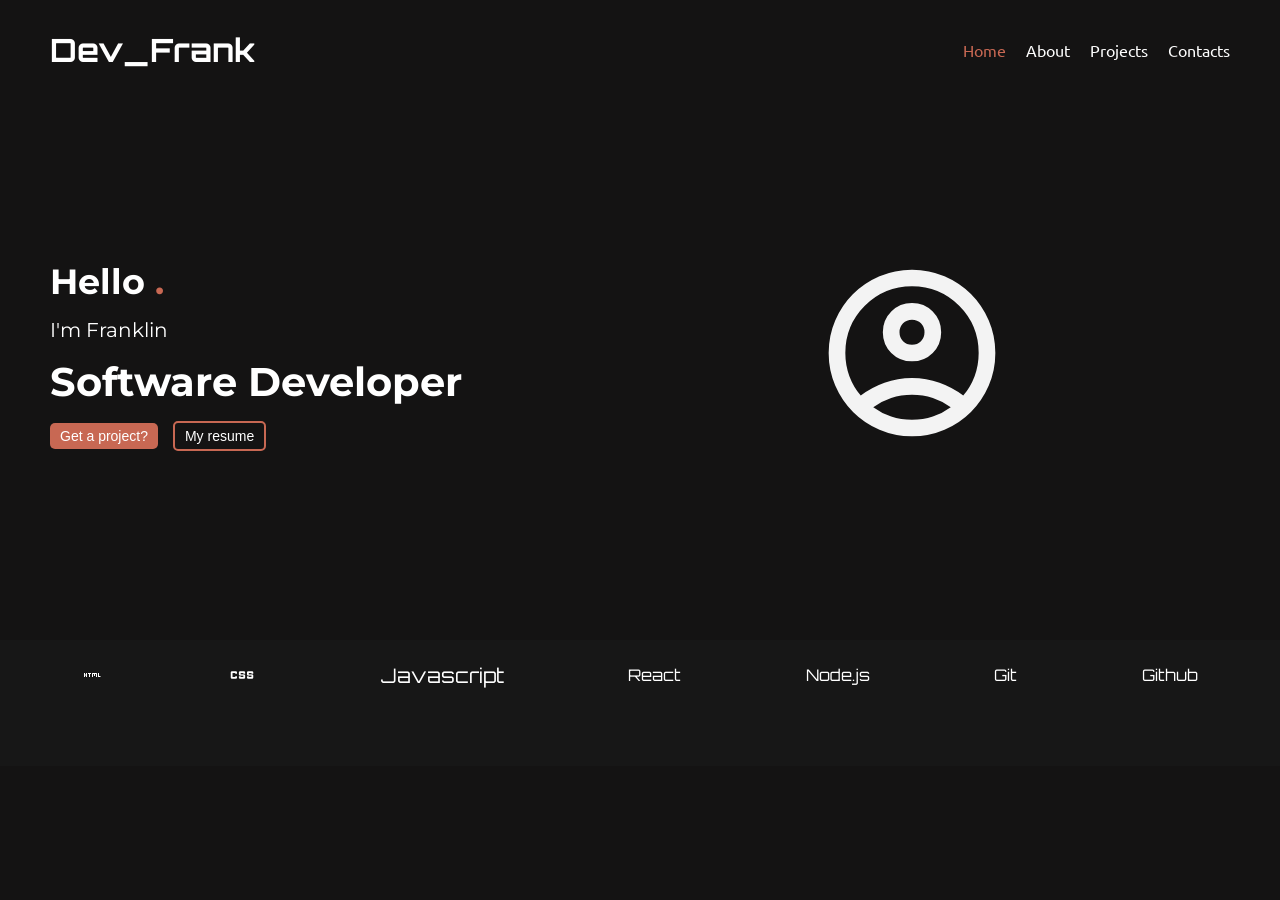
==== index.html @ 5b8aa60c "added animations" ====
<!DOCTYPE html>
<html lang="en">
<head>
    <meta charset="UTF-8">
    <meta name="viewport" content="width=device-width, initial-scale=1.0">
    <title>Portfolio website</title>
    <link rel="stylesheet" href="style.css">
    <link rel="stylesheet" href="https://fonts.googleapis.com/css2?family=Material+Symbols+Outlined:opsz,wght,FILL,GRAD@20..48,100..700,0..1,-50..200&icon_names=html" />
</head>
<body>
    <!-- Header section -->
    <header class="myHeader">
        <h1 class="header">Dev_Frank</h1>

        <nav class="navbar">
            <a href="#main" class="nav-links active">Home</a>
            <a href="portfolio.html" class="nav-links">About</a>
            <a href="portfolio.html" class="nav-links">Projects</a>
            <a href="contact.html" class="nav-links">Contacts</a>
        </nav>
    </header>

    <!-- main section -->
    <main class="main" id="main">
        <!-- Name and Job title -->
        <div class="section1">
            
            <h2>
                Hello <span class="red-dot">.</span>
            </h2>
            <p>I'm Franklin</p>
            <h1>
                Software Developer
            </h1>

            <!-- Buttons under the job title -->
            <div class="buttons">
                <a href="portfolio.html#contact-section"> <button class="btn1">Get a project?</button></a>
                <a href="portfolio.html#projects"><button class="btn2">My resume</button></a>
            </div>
        </div>

        <!-- For the image -->
        <div class="section2">
            <svg xmlns="http://www.w3.org/2000/svg" viewBox="0 -960 960 960"  fill="#F3F3F3"><path d="M234-276q51-39 114-61.5T480-360q69 0 132 22.5T726-276q35-41 54.5-93T800-480q0-133-93.5-226.5T480-800q-133 0-226.5 93.5T160-480q0 59 19.5 111t54.5 93Zm146.5-204.5Q340-521 340-580t40.5-99.5Q421-720 480-720t99.5 40.5Q620-639 620-580t-40.5 99.5Q539-440 480-440t-99.5-40.5ZM480-80q-83 0-156-31.5T197-197q-54-54-85.5-127T80-480q0-83 31.5-156T197-763q54-54 127-85.5T480-880q83 0 156 31.5T763-763q54 54 85.5 127T880-480q0 83-31.5 156T763-197q-54 54-127 85.5T480-80Zm100-95.5q47-15.5 86-44.5-39-29-86-44.5T480-280q-53 0-100 15.5T294-220q39 29 86 44.5T480-160q53 0 100-15.5ZM523-537q17-17 17-43t-17-43q-17-17-43-17t-43 17q-17 17-17 43t17 43q17 17 43 17t43-17Zm-43-43Zm0 360Z"/></svg>

        </div>
    </main>
    <div class="technologies">
        <div class="skills">
            <span class="material-symbols-outlined">HTML</span>
            <span class="material-symbols-outlined" style="font-size: 30px;">css</span>
            <span>Javascript</span>
            <p>React</p>
            <p>Node.js</p>
            <p>Git</p>
            <p>Github</p>
        </div>
    </div>
</body>
</html>
---- style.css ----
/* For Orbitron font */
@import url('https://fonts.googleapis.com/css2?family=Orbitron:wght@400..900&display=swap');

/* Ubuntu font */
@import url('https://fonts.googleapis.com/css2?family=Ubuntu:ital,wght@0,300;0,400;0,500;0,700;1,300;1,400;1,500;1,700&display=swap');

/* Montserrat font */
@import url('https://fonts.googleapis.com/css2?family=Montserrat:ital,wght@0,100..900;1,100..900&display=swap');

*{
    padding: 0;
    margin: 0;
    box-sizing: border-box;
    scroll-behavior: smooth;
}

body{
    color: white;
    background-color: rgb(20, 19, 19);
}

.myHeader{
    display: flex;
    justify-content: space-between;
    align-items: center;
    margin: 30px 50px;
    animation: fadeIn 1.5s ease-out forwards;
}

.header{
    font-family: "Orbitron", sans-serif;
    font-size: 2rem;
}

.navbar{
    display: flex;
    align-items: center;
    gap: 20px;
}


.nav-links{
    text-decoration: none;
    color: #fff;
    font-family: "Ubuntu", sans-serif;
}

.nav-links:hover{
    color: rgb(200, 104, 83);
}

.nav-links:active{
    color: rgb(200, 104, 83);
}
.navbar .active{
    color: rgb(200, 104, 83);
}

/* For the main section */
.main{
    margin: 60px 50px;
    display: flex;
    gap: 350px;
    align-items: center;
    height: 50vh;
}

.section1{
    display: flex;
    flex-direction: column;
    gap: 15px;
    font-family: "Montserrat", sans-serif;
    animation: fadeIn 1.5s ease-out forwards;
}

.section1 h2{
    font-size: 35px;
}

.red-dot{
    color: rgb(200, 104, 83);
}

.section1 p{
    font-size: 20px;
}

.section1 h1{
    font-size: 40px;
}

.section2 svg{
    margin: auto;
    width: 200px;
    height: 200px;
    opacity: 0;
    animation: fadeIn 2.5s ease-out forwards;
    animation-delay: 0.5s;
}

/* For the buttons after intro */
.buttons{
    display: flex;
    gap: 15px;
    align-items: center;
}

.buttons button{
    color: white;
    padding: 5px 10px;
    border-radius: 5px;
    font-size: 14px;
    cursor: pointer;
}
button a{
    text-decoration: none;
    color: inherit;
}

.btn1{
    background: rgb(200, 104, 83);
    border: transparent;
}
.btn1:hover{
    background: rgb(77, 38, 38);
    border: 2px solid  rgb(77, 36, 26);
    transition: 0.5s;
}

.btn2{
    border: 2px solid rgb(200, 104, 83);
    background: rgb(20, 19, 19);
    transition: 1s;
}

.btn2:hover{
    background: rgb(200, 104, 83);
    border: 2px solid rgb(20, 19, 19);
}

.technologies{
    width: 100%;
    background: rgb(23, 23, 23);
    padding: 20px;
    height: 14vh;
    opacity: 0;
    animation: fadeIn 1.5s ease-out forwards;
    animation-delay: 1.2s;
}

.skills{
    display: flex;
    align-items: center;
    justify-content: space-around;
    font-family: "Orbitron", sans-serif;
}
.skills span{
    font-size: 20px;
}

/* about section styles */
.about-sec{
    margin: 30px auto;
    display: flex;
    gap: 80px;
    align-items: center;
    justify-content: space-evenly;
    margin-bottom: 10px;
}
.tech{
    line-height: 6em;
    font-family: "Montserrat", sans-serif;
}
.h2-tech{
    border-left: 2px solid rgb(200, 104, 83);
    margin-bottom: 4px;
    padding-left: 10px;
}
.about-tech h1{
    margin-bottom: 50px;
    font-size: 48px;
    font-family: "Montserrat", sans-serif
}
.about-tech p{
    margin-bottom: 20px;
}
.about-point{
    display: flex;
    flex-direction: row;
    gap: 80px;
    font-family: "Montserrat", sans-serif
}
.points span{
    color: rgb(200, 104, 83);
    font-weight: bold;
    margin-right: 10px;
}
.projects h1{
    text-align: center;
    line-height: 2em;
    font-size: 38px;
    font-family: "Montserrat", sans-serif;
}
.line{
    border-left: 2px solid  rgb(200, 104, 83);
    margin: 2px 50vw;
    font-size: 48px;
    color: rgb(200, 104, 83);
}
.project-1{
    display: flex;
    gap: 200px;
    align-items: center;
    justify-content: space-between;
    margin: 20px 80px;
}
.about-project{
    margin: 10px 80px;
    margin-right: 120px;
}
.project-name{
    font-size: 30px;
    font-family: "Montserrat", sans-serif;
    margin-bottom: 24px;
}
.project-spans{
    display: flex;
    flex-direction: row;
    gap: 10px;
    margin-bottom: 18px;
}
.project-spans span{
    background-color: rgb(47, 46, 46);
    padding: 3px 8px;
    border-radius: 18px;
    font-family: "Ubuntu", sans-serif;
}
.project-about{
    font-size: 12px;
    line-height: 1.2em;
    margin-bottom: 15px;
}
.project-links{
    display: flex;
    flex-direction: row;
    gap: 15px;
}
.project-links a{
    text-decoration: none;
    color: inherit;
    font-family: "Ubuntu", sans-serif;
    width: 120px;
}
.project-link-1{
    background-color: rgb(200, 104, 83);
    padding:3px 8px;
}
.project-link-2{
    padding: 3px 8px;
    border-bottom: 2px solid rgb(200, 104, 83);
    margin-left: 8px;
}
.project-2{
    display: flex;
    flex-direction: row-reverse;
    gap: 160px;
    align-items: center;
    justify-content: space-between;
    margin: 20px 80px;
}
.project-2 .project-img{
    margin-left: 40px;
}
.project-3{
    display: flex;
    gap: 200px;
    align-items: center;
    justify-content: space-between;
    margin: 10px 80px;
}
/* --- Global Reset & Container --- */
:root {
  --main-bg: #111a24; /* Dark blue background */
  --text-white: #ffffff;
  --accent-red: #ff7f66; /* The signature red color */
  --input-border: #3d4f61; /* The subtle line color */
}

#contact-page{
  background-color: rgb(20, 19, 19);
  color: inherit;
  font-family: 'Segoe UI', sans-serif; /* Modern, standard font */
  display: flex;
  justify-content: space-between;
  align-items: center;
  padding: 80px 10%; /* Ample padding for breathing room */
  gap: 100px; /* Space between content and form */
}

/* --- Left Content Section Styling --- */
.lead-content {
  flex: 1; /* Takes up equal available space */
}

.section-title {
  display: flex;
  align-items: center;
  gap: 15px;
  margin-bottom: 20px;
}

.title-line {
  width: 60px;
  height: 3px;
  background-color: var(--accent-red);
  display: inline-block;
}

.section-title h2 {
  font-size: 1.2rem;
  font-weight: 400;
  text-transform: capitalize;
  letter-spacing: 1px;
}

.main-heading {
  font-size: 3.2rem;
  font-weight: 700;
  line-height: 1.2;
  margin-bottom: 50px;
  margin-top: 0;
}

.submit-btn-large {
  background-color: var(--accent-red);
  color: var(--text-white);
  border: none;
  padding: 15px 45px;
  font-size: 1rem;
  font-weight: 600;
  cursor: pointer;
  border-radius: 4px; /* Subtle curve on the button */
  transition: background-color 0.3s ease;
}

.submit-btn-large:hover {
  background-color: #ff6a4d; /* Slightly darker shade on hover */
}

/* --- Right Form Section Styling --- */
.lead-form-wrapper {
  flex: 1;
  width: 100%;
}

.lead-form {
  display: flex;
  flex-direction: column;
  gap: 35px; /* Consistent spacing between input fields */
}

.input-group {
  display: flex;
  flex-direction: column;
  position: relative;
}

.input-group label {
  font-size: 0.95rem;
  font-weight: 400;
  margin-bottom: 10px;
  color: #b0c0d0; /* Softened label color */
}

.input-group input, 
.input-group textarea {
  background-color: transparent;
  border: none;
  border-bottom: 1px solid var(--input-border); /* Single line at the bottom */
  color: var(--text-white);
  padding: 8px 0;
  font-size: 1rem;
  transition: border-bottom-color 0.3s ease;
}

/* Focus effects (highly professional) */
.input-group input:focus, 
.input-group textarea:focus {
  outline: none;
  border-bottom: 2px solid var(--accent-red); /* Active field gets the accent color */
}

/* Styling for the large message area */
.textarea-group textarea {
  resize: vertical; /* Allows users to resize height, but not width */
}

/* animation */
@keyframes fadeIn {
    from {
        opacity: 0;
        transform: translateY(10px); /* Optional: adds a slight upward slide */
    }
    to {
        opacity: 1;
        transform: translateY(0);
    }
}
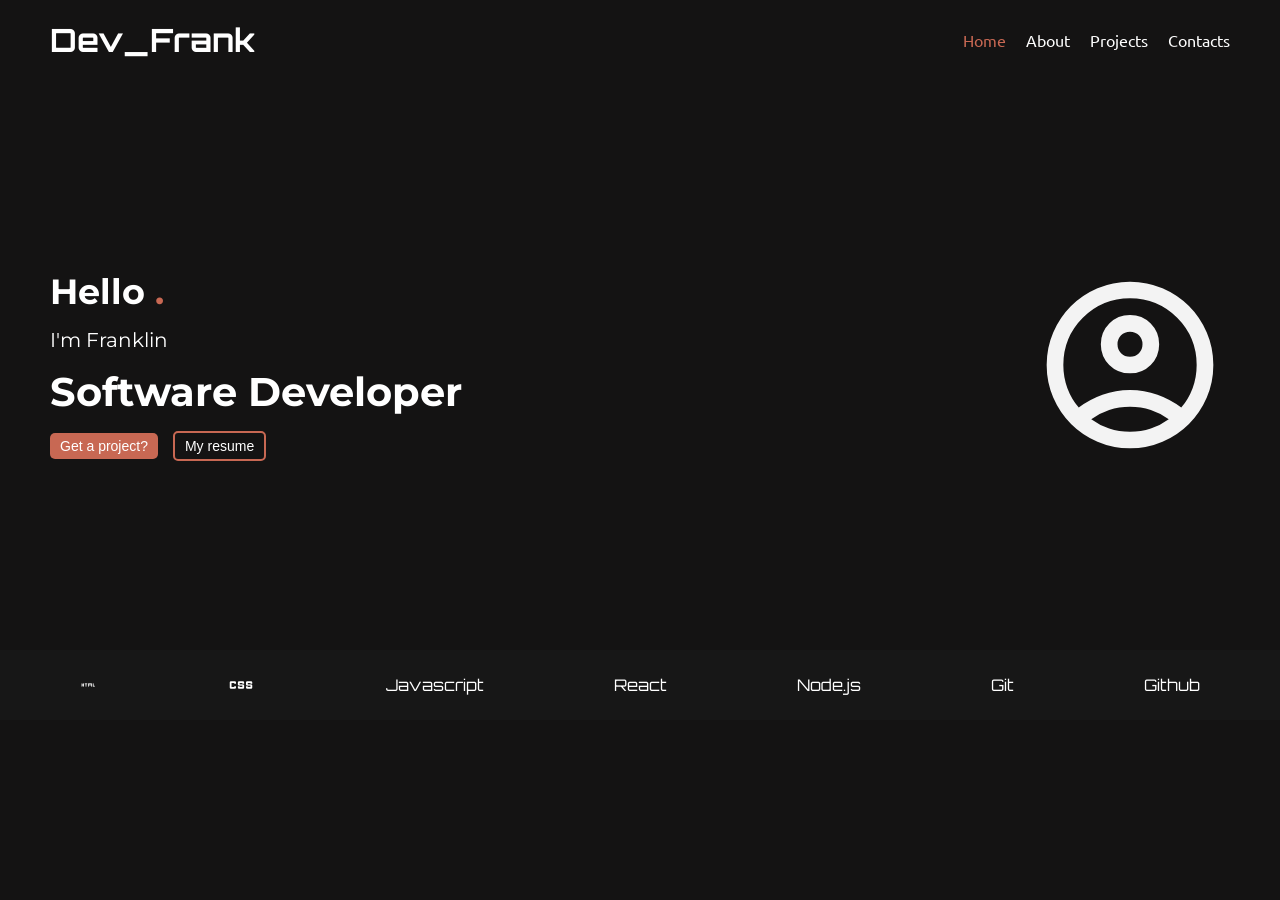
==== commit 321c4ff4: "added responsive styling" ====
--- a/index.html
+++ b/index.html
@@ -12,11 +12,17 @@
     <header class="myHeader">
         <h1 class="header">Dev_Frank</h1>
 
-        <nav class="navbar">
+        <button class="hamburger" id="hamburger" aria-label="Toggle navigation">
+            <span></span>
+            <span></span>
+            <span></span>
+        </button>
+
+        <nav class="navbar" id="navbar">
             <a href="#main" class="nav-links active">Home</a>
             <a href="portfolio.html" class="nav-links">About</a>
             <a href="portfolio.html" class="nav-links">Projects</a>
-            <a href="contact.html" class="nav-links">Contacts</a>
+            <a href="portfolio.html#contact-page" class="nav-links">Contacts</a>
         </nav>
     </header>
 
@@ -24,7 +30,6 @@
     <main class="main" id="main">
         <!-- Name and Job title -->
         <div class="section1">
-            
             <h2>
                 Hello <span class="red-dot">.</span>
             </h2>
@@ -35,15 +40,14 @@
 
             <!-- Buttons under the job title -->
             <div class="buttons">
-                <a href="portfolio.html#contact-section"> <button class="btn1">Get a project?</button></a>
+                <a href="portfolio.html#contact-section"><button class="btn1">Get a project?</button></a>
                 <a href="portfolio.html#projects"><button class="btn2">My resume</button></a>
             </div>
         </div>
 
         <!-- For the image -->
         <div class="section2">
-            <svg xmlns="http://www.w3.org/2000/svg" viewBox="0 -960 960 960"  fill="#F3F3F3"><path d="M234-276q51-39 114-61.5T480-360q69 0 132 22.5T726-276q35-41 54.5-93T800-480q0-133-93.5-226.5T480-800q-133 0-226.5 93.5T160-480q0 59 19.5 111t54.5 93Zm146.5-204.5Q340-521 340-580t40.5-99.5Q421-720 480-720t99.5 40.5Q620-639 620-580t-40.5 99.5Q539-440 480-440t-99.5-40.5ZM480-80q-83 0-156-31.5T197-197q-54-54-85.5-127T80-480q0-83 31.5-156T197-763q54-54 127-85.5T480-880q83 0 156 31.5T763-763q54 54 85.5 127T880-480q0 83-31.5 156T763-197q-54 54-127 85.5T480-80Zm100-95.5q47-15.5 86-44.5-39-29-86-44.5T480-280q-53 0-100 15.5T294-220q39 29 86 44.5T480-160q53 0 100-15.5ZM523-537q17-17 17-43t-17-43q-17-17-43-17t-43 17q-17 17-17 43t17 43q17 17 43 17t43-17Zm-43-43Zm0 360Z"/></svg>
-
+            <svg xmlns="http://www.w3.org/2000/svg" viewBox="0 -960 960 960" fill="#F3F3F3"><path d="M234-276q51-39 114-61.5T480-360q69 0 132 22.5T726-276q35-41 54.5-93T800-480q0-133-93.5-226.5T480-800q-133 0-226.5 93.5T160-480q0 59 19.5 111t54.5 93Zm146.5-204.5Q340-521 340-580t40.5-99.5Q421-720 480-720t99.5 40.5Q620-639 620-580t-40.5 99.5Q539-440 480-440t-99.5-40.5ZM480-80q-83 0-156-31.5T197-197q-54-54-85.5-127T80-480q0-83 31.5-156T197-763q54-54 127-85.5T480-880q83 0 156 31.5T763-763q54 54 85.5 127T880-480q0 83-31.5 156T763-197q-54 54-127 85.5T480-80Zm100-95.5q47-15.5 86-44.5-39-29-86-44.5T480-280q-53 0-100 15.5T294-220q39 29 86 44.5T480-160q53 0 100-15.5ZM523-537q17-17 17-43t-17-43q-17-17-43-17t-43 17q-17 17-17 43t17 43q17 17 43 17t43-17Zm-43-43Zm0 360Z"/></svg>
         </div>
     </main>
     <div class="technologies">
@@ -57,5 +61,21 @@
             <p>Github</p>
         </div>
     </div>
+
+    <script>
+        const hamburger = document.getElementById('hamburger');
+        const navbar = document.getElementById('navbar');
+        hamburger.addEventListener('click', () => {
+            navbar.classList.toggle('open');
+            hamburger.classList.toggle('active');
+        });
+        // Close menu when a link is clicked
+        document.querySelectorAll('.nav-links').forEach(link => {
+            link.addEventListener('click', () => {
+                navbar.classList.remove('open');
+                hamburger.classList.remove('active');
+            });
+        });
+    </script>
 </body>
-</html>+</html>
--- a/style.css
+++ b/style.css
@@ -17,14 +17,24 @@
 body{
     color: white;
     background-color: rgb(20, 19, 19);
-}
-
+    overflow-x: hidden;
+}
+
+/* =====================
+   HEADER & NAV
+   ===================== */
 .myHeader{
     display: flex;
     justify-content: space-between;
     align-items: center;
-    margin: 30px 50px;
+    margin: 0;
+    padding: 20px 50px;
+    opacity: 0;
     animation: fadeIn 1.5s ease-out forwards;
+    position: sticky;
+    top: 0;
+    z-index: 1000;
+    background-color: rgb(20, 19, 19);
 }
 
 .header{
@@ -37,7 +47,6 @@
     align-items: center;
     gap: 20px;
 }
-
 
 .nav-links{
     text-decoration: none;
@@ -52,17 +61,56 @@
 .nav-links:active{
     color: rgb(200, 104, 83);
 }
+
 .navbar .active{
     color: rgb(200, 104, 83);
 }
 
-/* For the main section */
+/* Hamburger button — hidden on desktop */
+.hamburger {
+    display: none;
+    flex-direction: column;
+    justify-content: space-between;
+    width: 26px;
+    height: 19px;
+    background: transparent;
+    border: none;
+    cursor: pointer;
+    padding: 0;
+    z-index: 1100;
+}
+
+.hamburger span {
+    display: block;
+    width: 100%;
+    height: 2px;
+    background-color: #fff;
+    border-radius: 2px;
+    transition: all 0.3s ease;
+}
+
+/* Animated X when open */
+.hamburger.active span:nth-child(1) {
+    transform: translateY(8.5px) rotate(45deg);
+}
+.hamburger.active span:nth-child(2) {
+    opacity: 0;
+}
+.hamburger.active span:nth-child(3) {
+    transform: translateY(-8.5px) rotate(-45deg);
+}
+
+/* =====================
+   HOME — MAIN SECTION
+   ===================== */
 .main{
     margin: 60px 50px;
     display: flex;
-    gap: 350px;
-    align-items: center;
-    height: 50vh;
+    flex-direction: row;
+    gap: 40px;
+    align-items: center;
+    justify-content: space-between;
+    min-height: 50vh;
 }
 
 .section1{
@@ -70,7 +118,9 @@
     flex-direction: column;
     gap: 15px;
     font-family: "Montserrat", sans-serif;
+    opacity: 0;
     animation: fadeIn 1.5s ease-out forwards;
+    animation-delay: 0.5s;
 }
 
 .section1 h2{
@@ -90,19 +140,21 @@
 }
 
 .section2 svg{
+    display: block;
     margin: auto;
     width: 200px;
     height: 200px;
     opacity: 0;
     animation: fadeIn 2.5s ease-out forwards;
-    animation-delay: 0.5s;
-}
-
-/* For the buttons after intro */
+    animation-delay: 1s;
+}
+
+/* Buttons */
 .buttons{
     display: flex;
     gap: 15px;
     align-items: center;
+    flex-wrap: wrap;
 }
 
 .buttons button{
@@ -112,18 +164,24 @@
     font-size: 14px;
     cursor: pointer;
 }
+
 button a{
     text-decoration: none;
     color: inherit;
 }
 
+.buttons a {
+    text-decoration: none;
+    color: inherit;
+}
+
 .btn1{
     background: rgb(200, 104, 83);
     border: transparent;
 }
 .btn1:hover{
     background: rgb(77, 38, 38);
-    border: 2px solid  rgb(77, 36, 26);
+    border: 2px solid rgb(77, 36, 26);
     transition: 0.5s;
 }
 
@@ -138,271 +196,540 @@
     border: 2px solid rgb(20, 19, 19);
 }
 
+/* Technologies bar */
 .technologies{
     width: 100%;
     background: rgb(23, 23, 23);
     padding: 20px;
-    height: 14vh;
+    min-height: 60px;
     opacity: 0;
     animation: fadeIn 1.5s ease-out forwards;
-    animation-delay: 1.2s;
+    animation-delay: 1.5s;
 }
 
 .skills{
     display: flex;
     align-items: center;
     justify-content: space-around;
+    flex-wrap: wrap;
+    gap: 10px;
     font-family: "Orbitron", sans-serif;
 }
-.skills span{
-    font-size: 20px;
-}
-
-/* about section styles */
+
+.skills span, .skills p{
+    font-size: 16px;
+}
+
+/* =====================
+   ABOUT SECTION
+   ===================== */
 .about-sec{
     margin: 30px auto;
+    padding: 0 50px;
     display: flex;
     gap: 80px;
     align-items: center;
     justify-content: space-evenly;
     margin-bottom: 10px;
-}
+    flex-wrap: wrap;
+}
+
 .tech{
     line-height: 6em;
     font-family: "Montserrat", sans-serif;
-}
+    opacity: 0;
+    animation: fadeIn 1.5s ease-out forwards;
+    animation-delay: 0.5s;
+}
+
 .h2-tech{
     border-left: 2px solid rgb(200, 104, 83);
     margin-bottom: 4px;
     padding-left: 10px;
 }
+
 .about-tech h1{
     margin-bottom: 50px;
     font-size: 48px;
-    font-family: "Montserrat", sans-serif
-}
+    font-family: "Montserrat", sans-serif;
+    opacity: 0;
+    animation: fadeIn 1.5s ease-out forwards;
+}
+
 .about-tech p{
     margin-bottom: 20px;
 }
+
 .about-point{
     display: flex;
     flex-direction: row;
     gap: 80px;
-    font-family: "Montserrat", sans-serif
-}
+    font-family: "Montserrat", sans-serif;
+    opacity: 0;
+    animation: fadeIn 1.5s ease-out forwards;
+    animation-delay: 0.9s;
+    flex-wrap: wrap;
+}
+
 .points span{
     color: rgb(200, 104, 83);
     font-weight: bold;
     margin-right: 10px;
 }
+
+/* =====================
+   PROJECTS SECTION
+   ===================== */
 .projects h1{
     text-align: center;
     line-height: 2em;
     font-size: 38px;
     font-family: "Montserrat", sans-serif;
 }
+
 .line{
-    border-left: 2px solid  rgb(200, 104, 83);
+    border-left: 2px solid rgb(200, 104, 83);
     margin: 2px 50vw;
     font-size: 48px;
     color: rgb(200, 104, 83);
 }
-.project-1{
-    display: flex;
-    gap: 200px;
+
+/* Shared project row styles */
+.project-1,
+.project-2,
+.project-3 {
+    display: flex;
     align-items: center;
     justify-content: space-between;
     margin: 20px 80px;
-}
+    gap: 40px;
+}
+
+.project-2 {
+    flex-direction: row-reverse;
+}
+
 .about-project{
-    margin: 10px 80px;
-    margin-right: 120px;
-}
+    margin: 10px 0;
+    flex: 1;
+}
+
+.project-img {
+    flex: 1;
+    text-align: center;
+}
+
+.project-img img {
+    max-width: 100%;
+    height: auto;
+}
+
 .project-name{
     font-size: 30px;
     font-family: "Montserrat", sans-serif;
     margin-bottom: 24px;
 }
+
 .project-spans{
     display: flex;
     flex-direction: row;
     gap: 10px;
     margin-bottom: 18px;
-}
+    flex-wrap: wrap;
+}
+
 .project-spans span{
     background-color: rgb(47, 46, 46);
     padding: 3px 8px;
     border-radius: 18px;
     font-family: "Ubuntu", sans-serif;
 }
+
 .project-about{
     font-size: 12px;
     line-height: 1.2em;
     margin-bottom: 15px;
 }
+
 .project-links{
     display: flex;
     flex-direction: row;
     gap: 15px;
-}
+    flex-wrap: wrap;
+}
+
 .project-links a{
     text-decoration: none;
     color: inherit;
     font-family: "Ubuntu", sans-serif;
-    width: 120px;
-}
+}
+
 .project-link-1{
     background-color: rgb(200, 104, 83);
-    padding:3px 8px;
-}
+    padding: 3px 8px;
+}
+
 .project-link-2{
     padding: 3px 8px;
     border-bottom: 2px solid rgb(200, 104, 83);
     margin-left: 8px;
 }
-.project-2{
-    display: flex;
-    flex-direction: row-reverse;
-    gap: 160px;
-    align-items: center;
+
+/* =====================
+   CONTACT SECTION
+   ===================== */
+:root {
+    --main-bg: #111a24;
+    --text-white: #ffffff;
+    --accent-red: #ff7f66;
+    --input-border: #3d4f61;
+}
+
+#contact-page{
+    background-color: rgb(20, 19, 19);
+    color: inherit;
+    font-family: 'Segoe UI', sans-serif;
+    display: flex;
     justify-content: space-between;
-    margin: 20px 80px;
-}
-.project-2 .project-img{
-    margin-left: 40px;
-}
-.project-3{
-    display: flex;
-    gap: 200px;
-    align-items: center;
-    justify-content: space-between;
-    margin: 10px 80px;
-}
-/* --- Global Reset & Container --- */
-:root {
-  --main-bg: #111a24; /* Dark blue background */
-  --text-white: #ffffff;
-  --accent-red: #ff7f66; /* The signature red color */
-  --input-border: #3d4f61; /* The subtle line color */
-}
-
-#contact-page{
-  background-color: rgb(20, 19, 19);
-  color: inherit;
-  font-family: 'Segoe UI', sans-serif; /* Modern, standard font */
-  display: flex;
-  justify-content: space-between;
-  align-items: center;
-  padding: 80px 10%; /* Ample padding for breathing room */
-  gap: 100px; /* Space between content and form */
-}
-
-/* --- Left Content Section Styling --- */
+    align-items: center;
+    padding: 80px 10%;
+    gap: 100px;
+    flex-wrap: wrap;
+}
+
 .lead-content {
-  flex: 1; /* Takes up equal available space */
+    flex: 1;
+    min-width: 250px;
 }
 
 .section-title {
-  display: flex;
-  align-items: center;
-  gap: 15px;
-  margin-bottom: 20px;
+    display: flex;
+    align-items: center;
+    gap: 15px;
+    margin-bottom: 20px;
 }
 
 .title-line {
-  width: 60px;
-  height: 3px;
-  background-color: var(--accent-red);
-  display: inline-block;
+    width: 60px;
+    height: 3px;
+    background-color: var(--accent-red);
+    display: inline-block;
 }
 
 .section-title h2 {
-  font-size: 1.2rem;
-  font-weight: 400;
-  text-transform: capitalize;
-  letter-spacing: 1px;
+    font-size: 1.2rem;
+    font-weight: 400;
+    text-transform: capitalize;
+    letter-spacing: 1px;
 }
 
 .main-heading {
-  font-size: 3.2rem;
-  font-weight: 700;
-  line-height: 1.2;
-  margin-bottom: 50px;
-  margin-top: 0;
+    font-size: 3.2rem;
+    font-weight: 700;
+    line-height: 1.2;
+    margin-bottom: 50px;
+    margin-top: 0;
 }
 
 .submit-btn-large {
-  background-color: var(--accent-red);
-  color: var(--text-white);
-  border: none;
-  padding: 15px 45px;
-  font-size: 1rem;
-  font-weight: 600;
-  cursor: pointer;
-  border-radius: 4px; /* Subtle curve on the button */
-  transition: background-color 0.3s ease;
+    background-color: var(--accent-red);
+    color: var(--text-white);
+    border: none;
+    padding: 15px 45px;
+    font-size: 1rem;
+    font-weight: 600;
+    cursor: pointer;
+    border-radius: 4px;
+    transition: background-color 0.3s ease;
 }
 
 .submit-btn-large:hover {
-  background-color: #ff6a4d; /* Slightly darker shade on hover */
-}
-
-/* --- Right Form Section Styling --- */
+    background-color: #ff6a4d;
+}
+
 .lead-form-wrapper {
-  flex: 1;
-  width: 100%;
+    flex: 1;
+    min-width: 250px;
+    width: 100%;
 }
 
 .lead-form {
-  display: flex;
-  flex-direction: column;
-  gap: 35px; /* Consistent spacing between input fields */
+    display: flex;
+    flex-direction: column;
+    gap: 35px;
 }
 
 .input-group {
-  display: flex;
-  flex-direction: column;
-  position: relative;
+    display: flex;
+    flex-direction: column;
+    position: relative;
 }
 
 .input-group label {
-  font-size: 0.95rem;
-  font-weight: 400;
-  margin-bottom: 10px;
-  color: #b0c0d0; /* Softened label color */
-}
-
-.input-group input, 
+    font-size: 0.95rem;
+    font-weight: 400;
+    margin-bottom: 10px;
+    color: #b0c0d0;
+}
+
+.input-group input,
 .input-group textarea {
-  background-color: transparent;
-  border: none;
-  border-bottom: 1px solid var(--input-border); /* Single line at the bottom */
-  color: var(--text-white);
-  padding: 8px 0;
-  font-size: 1rem;
-  transition: border-bottom-color 0.3s ease;
-}
-
-/* Focus effects (highly professional) */
-.input-group input:focus, 
+    background-color: transparent;
+    border: none;
+    border-bottom: 1px solid var(--input-border);
+    color: var(--text-white);
+    padding: 8px 0;
+    font-size: 1rem;
+    transition: border-bottom-color 0.3s ease;
+}
+
+.input-group input:focus,
 .input-group textarea:focus {
-  outline: none;
-  border-bottom: 2px solid var(--accent-red); /* Active field gets the accent color */
-}
-
-/* Styling for the large message area */
+    outline: none;
+    border-bottom: 2px solid var(--accent-red);
+}
+
 .textarea-group textarea {
-  resize: vertical; /* Allows users to resize height, but not width */
-}
-
-/* animation */
+    resize: vertical;
+}
+
+/* =====================
+   FOOTER
+   ===================== */
+footer{
+    text-align: center;
+    border-top: 1px solid #ff7f66;
+    padding: 60px 20px;
+    line-height: 3em;
+    font-family: "Montserrat", sans-serif;
+}
+
+footer h1 {
+    font-size: clamp(1rem, 3vw, 1.8rem);
+}
+
+.footer-icons{
+    text-align: center;
+    display: flex;
+    gap: 18px;
+    justify-content: center;
+}
+
+/* =====================
+   ANIMATION
+   ===================== */
 @keyframes fadeIn {
     from {
         opacity: 0;
-        transform: translateY(10px); /* Optional: adds a slight upward slide */
+        transform: translateY(10px);
     }
     to {
         opacity: 1;
         transform: translateY(0);
     }
 }
+
+/* =====================
+   RESPONSIVE — TABLET (max 900px)
+   ===================== */
+@media (max-width: 900px) {
+    .myHeader {
+        padding: 20px 30px;
+    }
+
+    .header {
+        font-size: 1.5rem;
+    }
+
+    /* Show hamburger, hide nav by default */
+    .hamburger {
+        display: flex;
+    }
+
+    .navbar {
+        display: none;
+        flex-direction: column;
+        align-items: flex-start;
+        gap: 0;
+        position: absolute;
+        top: 100%;
+        left: 0;
+        right: 0;
+        background-color: rgb(20, 19, 19);
+        padding: 20px 30px;
+        border-top: 1px solid rgb(200, 104, 83);
+        z-index: 999;
+    }
+
+    .navbar.open {
+        display: flex;
+    }
+
+    .nav-links {
+        padding: 12px 0;
+        width: 100%;
+        border-bottom: 1px solid rgba(255,255,255,0.05);
+    }
+
+    /* Home main */
+    .main {
+        flex-direction: column;
+        text-align: center;
+        margin: 40px 30px;
+        gap: 30px;
+        min-height: auto;
+    }
+
+    .section1 {
+        align-items: center;
+    }
+
+    .section1 h1 {
+        font-size: 32px;
+    }
+
+    .section1 h2 {
+        font-size: 28px;
+    }
+
+    .section2 svg {
+        width: 160px;
+        height: 160px;
+    }
+
+    /* About */
+    .about-sec {
+        flex-direction: column;
+        padding: 0 30px;
+        gap: 30px;
+        text-align: center;
+    }
+
+    .tech {
+        line-height: 3.5em;
+    }
+
+    .about-tech h1 {
+        font-size: 36px;
+        margin-bottom: 20px;
+    }
+
+    .about-point {
+        gap: 40px;
+        justify-content: center;
+    }
+
+    /* Projects */
+    .project-1,
+    .project-2,
+    .project-3 {
+        flex-direction: column !important;
+        margin: 20px 30px;
+        gap: 20px;
+    }
+
+    .about-project {
+        margin: 0;
+    }
+
+    .project-img img {
+        width: 100% !important;
+    }
+
+    /* Contact */
+    #contact-page {
+        flex-direction: column;
+        padding: 60px 8%;
+        gap: 50px;
+    }
+
+    .main-heading {
+        font-size: 2.4rem;
+    }
+}
+
+/* =====================
+   RESPONSIVE — MOBILE (max 600px)
+   ===================== */
+@media (max-width: 600px) {
+    .myHeader {
+        padding: 15px 20px;
+    }
+
+    .header {
+        font-size: 1.2rem;
+    }
+
+    .main {
+        margin: 30px 20px;
+    }
+
+    .section1 h1 {
+        font-size: 26px;
+    }
+
+    .section1 h2 {
+        font-size: 22px;
+    }
+
+    .section1 p {
+        font-size: 16px;
+    }
+
+    .section2 svg {
+        width: 130px;
+        height: 130px;
+    }
+
+    .skills span, .skills p {
+        font-size: 12px;
+    }
+
+    .about-sec {
+        padding: 0 20px;
+    }
+
+    .about-tech h1 {
+        font-size: 28px;
+    }
+
+    .about-point {
+        gap: 20px;
+    }
+
+    .projects h1 {
+        font-size: 28px;
+    }
+
+    .project-1,
+    .project-2,
+    .project-3 {
+        margin: 15px 20px;
+    }
+
+    .project-name {
+        font-size: 22px;
+    }
+
+    #contact-page {
+        padding: 40px 20px;
+    }
+
+    .main-heading {
+        font-size: 1.8rem;
+        margin-bottom: 30px;
+    }
+
+    .submit-btn-large {
+        padding: 12px 30px;
+        font-size: 0.9rem;
+    }
+
+    footer h1 {
+        font-size: 1rem;
+    }
+
+    .line {
+        margin: 2px 45vw;
+    }
+}
